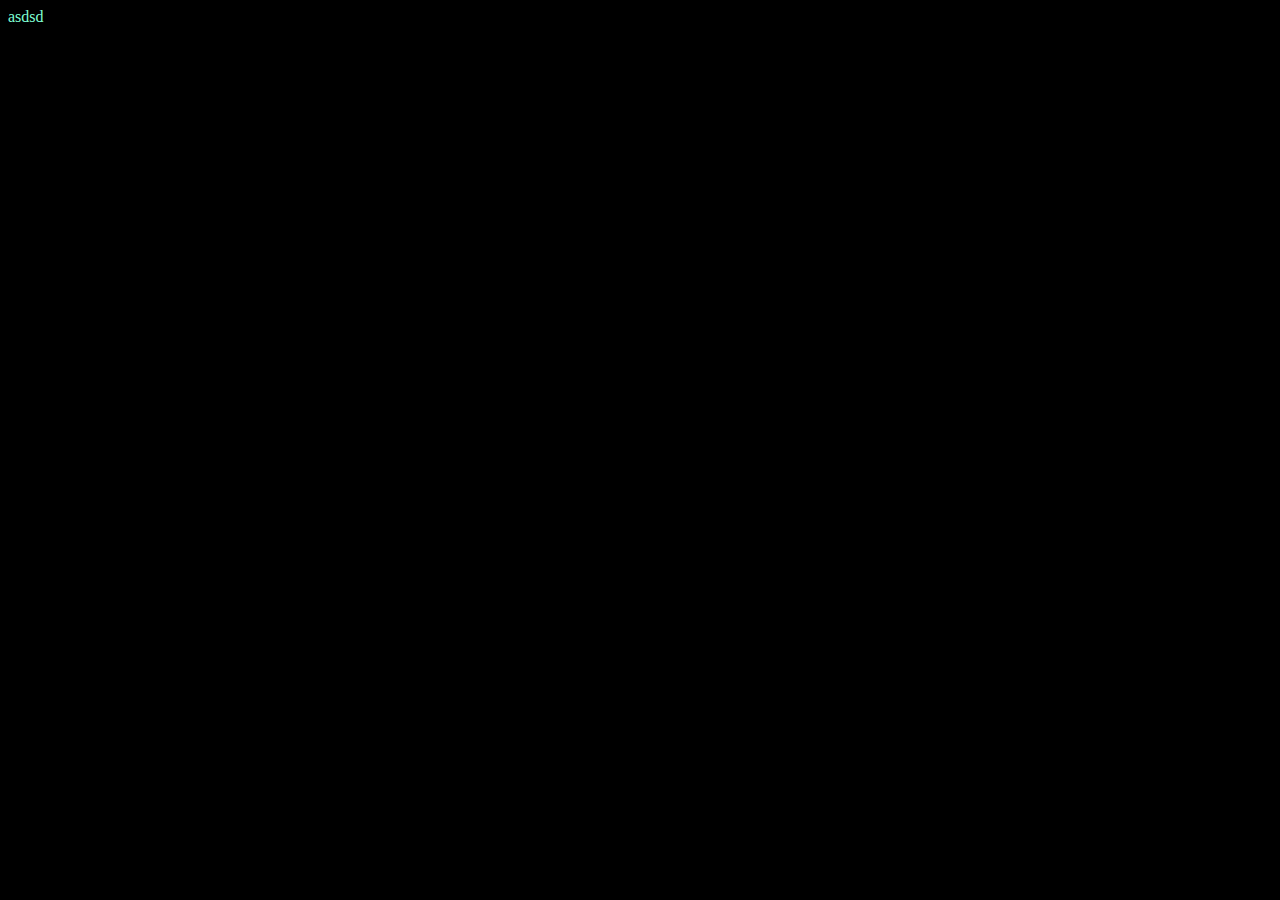
==== index.html @ 41a68da3 "fixed empty json" ====
<!DOCTYPE html>
<html>
  <head>
    <title>Read and Display Text File</title>
    <link rel="stylesheet" href="styles.css" />

    <script src="https://code.jquery.com/jquery-3.5.1.min.js"></script>
  </head>
  <body>
    <!-- <p id="main"></p>
    <script type="module" src="app.js"></script> -->
    asdsd

    <script>
      $(document).ready(function () {
        $.getJSON(
          "https://raw.githubusercontent.com/MinisterSaxly/ascii_sequence/master/seq_0213.json",
          function (data) {
            console.log(data.name); // Prints: Harry
            // console.log(data.age); // Prints: 14
          }
        ).fail(function () {
          console.log("An error has occurred.");
        });
      });
    </script>
  </body>
</html>
---- styles.css ----
body{
    background-color: black;
    color: aquamarine;
}

.ascii {
    font-family: "Courier New", Courier, monospace;
}
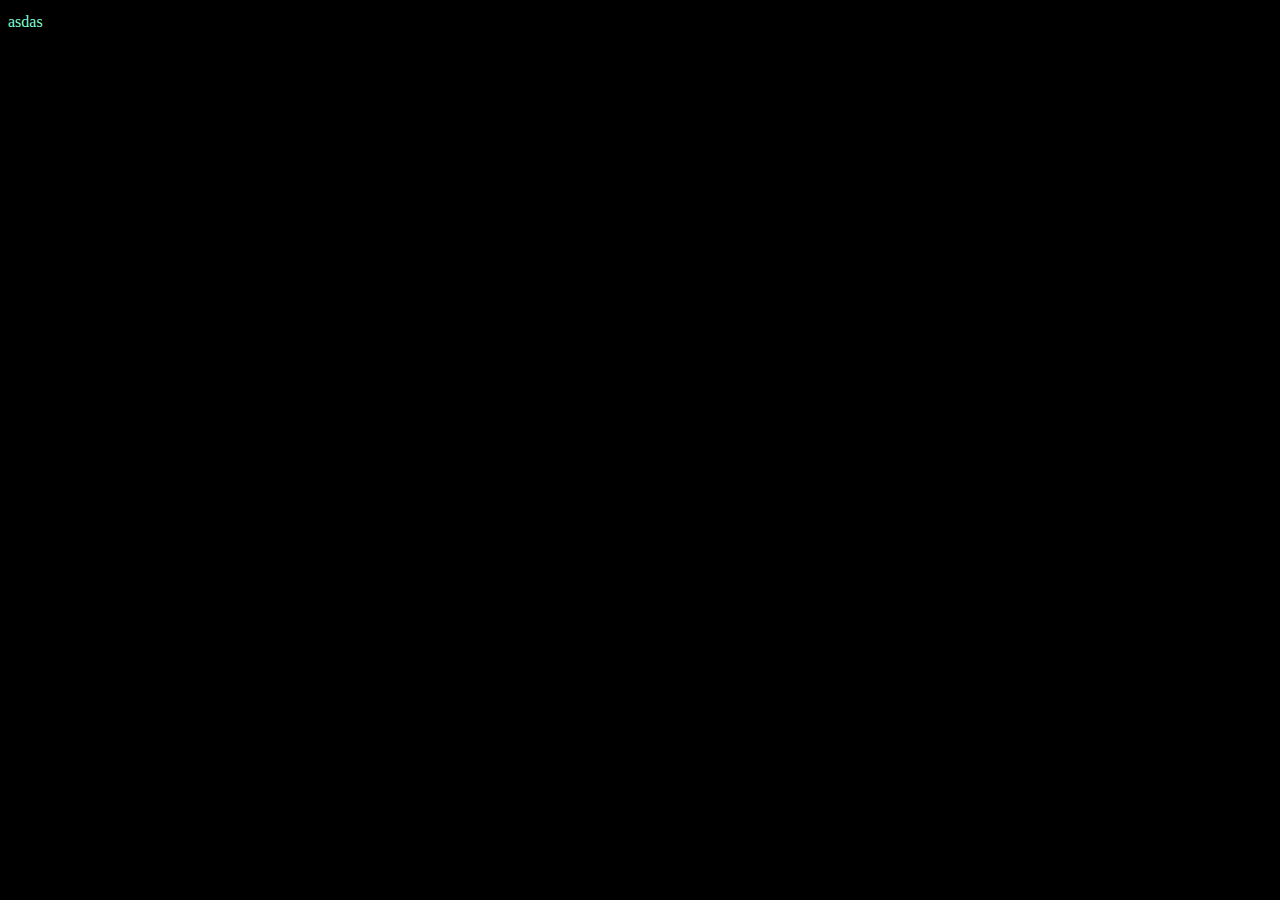
==== commit 081fd6ed: "updated method using gpt, new generated anim json as well" ====
--- a/index.html
+++ b/index.html
@@ -1,28 +1,15 @@
 <!DOCTYPE html>
-<html>
+<html lang="en">
   <head>
-    <title>Read and Display Text File</title>
+    <meta charset="UTF-8" />
+    <meta name="viewport" content="width=device-width, initial-scale=1.0" />
+    <meta http-equiv="X-UA-Compatible" content="ie=edge" />
     <link rel="stylesheet" href="styles.css" />
-
-    <script src="https://code.jquery.com/jquery-3.5.1.min.js"></script>
+    <title>JSON Test</title>
   </head>
   <body>
-    <!-- <p id="main"></p>
-    <script type="module" src="app.js"></script> -->
-    asdsd
-
-    <script>
-      $(document).ready(function () {
-        $.getJSON(
-          "https://raw.githubusercontent.com/MinisterSaxly/ascii_sequence/master/seq_0213.json",
-          function (data) {
-            console.log(data.name); // Prints: Harry
-            // console.log(data.age); // Prints: 14
-          }
-        ).fail(function () {
-          console.log("An error has occurred.");
-        });
-      });
-    </script>
+    <pre id="ascii-art"></pre>
+    <script src="app.js"></script>
+    asdas
   </body>
 </html>
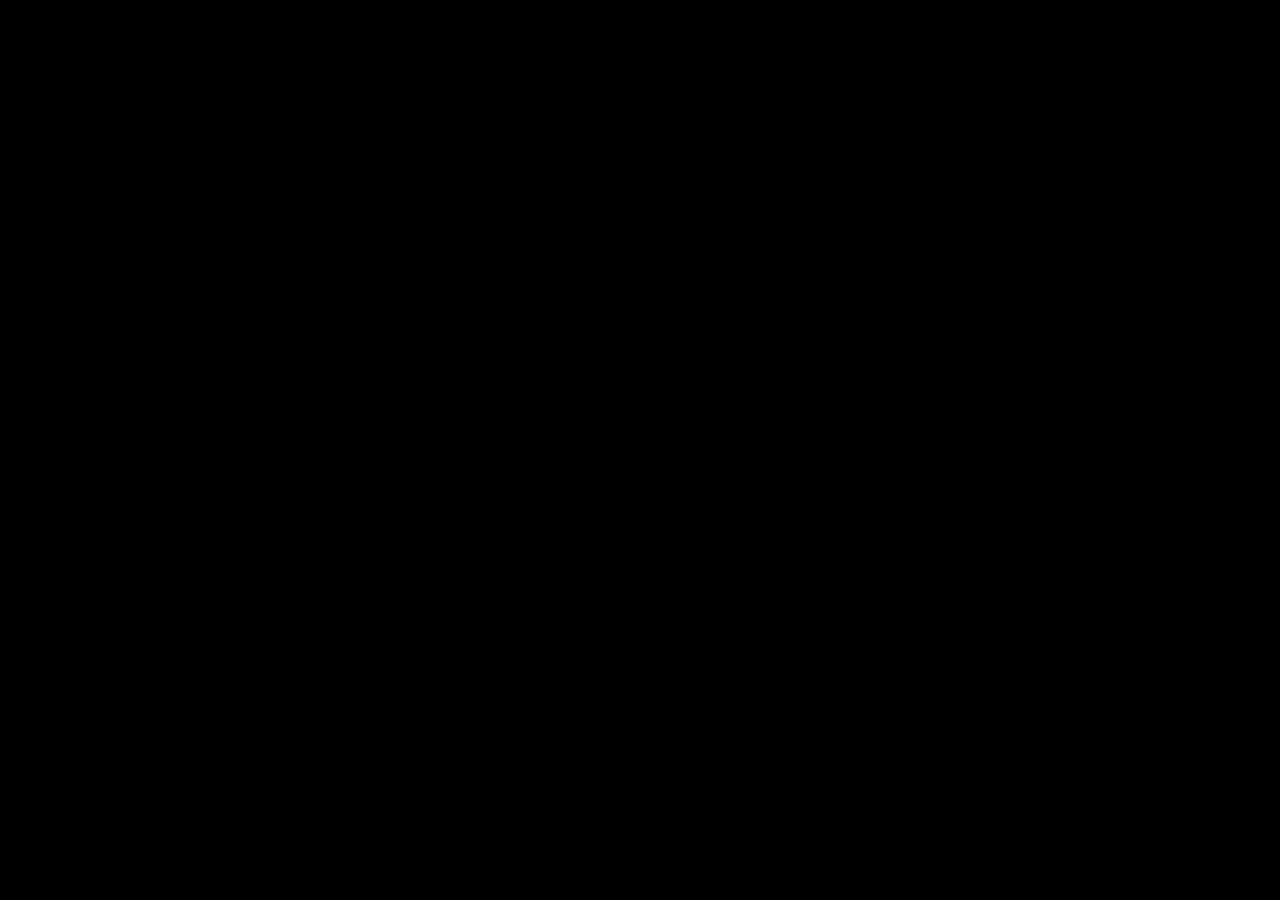
==== commit c99b0ee3: "first json with loop seq, not working tho" ====
--- a/index.html
+++ b/index.html
@@ -1,15 +1,35 @@
-<!DOCTYPE html>
-<html lang="en">
+<html>
   <head>
-    <meta charset="UTF-8" />
-    <meta name="viewport" content="width=device-width, initial-scale=1.0" />
-    <meta http-equiv="X-UA-Compatible" content="ie=edge" />
+    <title>ASCII Animation</title>
     <link rel="stylesheet" href="styles.css" />
-    <title>JSON Test</title>
   </head>
   <body>
-    <pre id="ascii-art"></pre>
-    <script src="app.js"></script>
-    asdas
+    <div class="ascii">
+      <pre id="animation"></pre>
+      <script>
+        const url = "https://api.jsonbin.io/v3/b/64380540c0e7653a05a38753";
+
+        fetch(url, {
+          headers: {
+            "X-Master-Key":
+              "$2b$10$XFW/PG7eCgAbENSHVYHSl.cOEXwN7gOnYG/ZNY1PFa9ltbXvASL7y",
+          },
+        })
+          .then((response) => response.json())
+          .then((data) => {
+            console.log(data);
+            const frames = data.record;
+            let currentFrame = 0;
+            const renderFrame = () => {
+              const frame = frames[currentFrame].frame;
+              document.getElementById("animation").textContent = frame;
+              currentFrame = (currentFrame + 1) % frames.length;
+            };
+            setInterval(renderFrame, 100);
+          })
+          .catch((error) => console.error(error));
+      </script>
+      <!-- $$$$$$$$$$$$$$$$$$$$$$$$$$$$$$$$$$$$$$$$$$$$$$$$$$$$$$$$$$$$$Bodbho#M#ah%$$$$$$$$$$$$$$$$$$$$$$$$$$<br />$$$$$$$$$$$$$$$$$$$$$$$$$$$$$$$$$$$$$&addbk#B$$$$$$$$$$$$$$$$@8@$$$$$$$$$$$$$$$$$$$$$$$$$$$$$$$$$$$<br />$$$$$$$$$$$$$$$$$$$$$$$$$$$$$@MhpqmOv())1{}}1ubB$$$$$$$$$$$$$$$$@MbCCaB$$$$$$$$$$$$$$$$$$$$$$$$$$$$<br />$$$$$$$$$$$$$$$$$$$$$$$@%%@%Or()1??1)1?!;,,"!}1-|p8B$$BWW8B@@BoUt1]]]?{umM@$$$$$$$$$$$$$$$$$$$$$$$$<br />$$$$$$$$$$$$$$$$$$$8wcj|)))]])|1]((}1+`$^^^u&$hin*cXmY|{{)|tt([{|ttttt(}?])cq&$$$$$$$$$$$$$$$$$$$$$<br />$$$$$$$$$$$$$$$BMhL)})({-!:`I+;"~ijhB8mti,^!1(|w$knO?1|tt||((|tt||tttttttt(}-]jp$$$$$$$$$$$$$$$$$$$<br />$$$$$$$$$$$$$kv1~+{|t}l"^^`f#kl}bYtO$$$$8addk#$$@dUz)tttttttttt|[|ttttttttttt|{+uB$$$$$$$$$$$$$$$$$<br />$$$$$$$$$$$*j?}?{tt(?j1I`$$l[[UB$$&rU$$$$$$$$$$$@@@))tttt|ttttt{1ttttttttttttttt?j%$$$$$$$$$$$$$$$$<br />$$$$$$$$$$m?1(](tt)}d$$MmXXLd%$$$$$@jk$$$$$$$$$$$$%[(tt|]}]]]][?ttttttttttttttttt[rB$$$$$$$$$$$$$$$<br />$$$$$$$$$Z-||?|tt))#$$$$$$$$$$$$$$$$hX$$$$$$$$$$$8u~|tt)n&*hkhMx|tt||ttttttttttttt]X$$$$$$$$$$$$$$$<br />$$$$$$$$b-|t}(ttt}*$$$$$$$$$$$$$$$$$BU$$$$$$$$$$$M|[)tt(v$$$$$$r|t(}ttttt|ttttttttt?Z$$$$$$$$$$$$$$<br />$$$$$$$8{)t||ttt{U$$$$$$$$$$$$$$$$$$@C@$$$$$$$$$Wn)+(tt)X$$$$$W1tt](tttt|1t1|tttttt|]*$$$$$$$$$$$$$<br />$$$$$$$L[ttttttt[*$$$$$$$$$$$$$$$$$$WL$$$$$$$$@wt([!|tt{Z$$$$$O}t|-ttttt{l-1tttttttt1|B$$$$$$$$$$$$<br />$$$$$$@|(tttttt1f@$$$$$$$$$$$$$$$$$$Oa$$$$$$WZr11)1j|tt)M$$$$B((t1-tttt)[?~{|tttttttt]U$$$$$$$$$$$$<br />$$$$$$M[tttttt(?h$$$$$$$$$$$$$$$$$$of%$$BkLn()){{(|c(t|r@$$$$m[tt[[ttt(-t|-|tttttttttt?k$$$$$$$$$$$<br />$$$$$$p]ttttt|[bowqoB$$$$$$$$$$$$$h(l(qdj11()}}(f]Oz)t(X$$$$@|(tt?{ttt1[tt-]tttttttttt))%$$$$$$$$$$<br />$$$$$$L}ttttt|zJ}{11tJa@$$$$$$$$av)1[(QY(tt|1(tt1t@u)t(z%apbX}ttt_(ttt11tt(t)tttttttttt}X$$$$$$$$$$<br />$$$WLf+)ttttt|cx))[[{1{tYp#&&oZn11[+||Yj|tttttt([#$n)tt[{???~ttt)!|ttt}(t||o}|tttttttttt]*$$$$$$$$$<br />$@L[[(])ttttt|vm)|()]-})1{1((1{{}}[?tt|(tttttt(]d$$v}tt)(tf{}ttt}+ttt|!)t(t$Z]tttttttttt}Y$$$$$$$$$<br />%n?|tt[(ttttt|mz|tttt|{]][[[[[[}(f}[ttttttttt1(h$$$q+ttttt|-(ttt1]ttt}}|t-0$$u}ttttttttt((@$$$$$$$$<br />j[tttt[)tttt|v#x|ttttttt|())(|tttt_(tt)}1|(|{iX$$$$@u_[[??1_|ttt}}ttt|t{-c@$$81)ttttttttt[o$$$$$$$$<br />{ttttt)(tttt(Y&u|tttttttttttttttt}?ttt|(((1(|t[jh$$$$kUCp#%t1ttf]1ttt)[vh$$$$$a](tttttttt{J$$$$$$$$<br />tttttttttttt|rZj|ttttttttttttttt)+|tttttttttttt1]x*$$$$$$$$Oi)|1!+t|{v#$$$$$$$$b])ttttttt|)B$$$$$$$<br />ttttttttttttt|||ttttttttttttttt(_(ttttttttttttttt{}b@$$$$$$@Z){upv]1O$$$$$$$$$$$a)}ttttttt[m$$$$$$$<br />tttttttttttttttttttttttttttttt{-(ttttttttttttttttt|-f0@$$$$$$@%$$$W8$BW*B$$$$$$$$8Y}{ttttt(1B$$$$$$<br />tttttttttttttttttttttttttttt)-?|tttttttttttttttttt)-f?b$$$$$$$$$$@Mo*ahW@$$$$$$$$$$#j~{|ttt]q$$$$$$<br />ttttttttttttttttttttttttt|{?-1ttttttttttttttttttt|_|j[b$$$$$$$$$$$$$$$$$$$$$$$$$$$$$#()|ttt)c$$$$$$<br />ttttttttttttttttttttt(1[?-[)tttttttttttttttttttt)_)j(|@$$$$$$$$$$$$$$$$$$$$$$$$$$$$$c)ttttt(|@$BB$$<br />tttttttttttttttttttt(}}{(tttttttttttttttttttttt}?|r|+}b$$$$$$$$$$$$$$$$$$$$$$$$$$$$&1|ttttt((@$88$$<br />tttttttttttttttttttttttttttttttttttttttttttt|{?{jf}?|({B$$$$$$$$$$$$$$$$$$$$$$$$$$$O}tttttt{Y$$%%$$<br />ttttttttttttttttttttttttttttttttttttttttt(1[?}fj1-}fff{B$$$$$$$$$$$$$$$$$$$$$$$$$$@f(tttttt[o$$M&$$<br />ttttttttttttttttttttttttttttttttttttt|1[][{(fj{?}tjfj[c$$$$$$$$$$$$$$$$$$$$$$$$$$$o[tttttt(|@$$W%$$<br />tttttttttttttttttttttttttttttttttt({]]}(tjjj)?}tjfjt]x%$$$$$$$$$$$$$$$$$$$$$$$$$$$U}tttttt}C$$$$$$$<br />tttttttttttttttttttttttttttttt|1[][1tjjjt(}?}tjjj|]~m$$$$$$$$$$$$$$$$$$$$$$$$$$$$B)|tttttt[*$$$$$$$<br />tttttttttttttttttttttttttt|)}]?})fjjt)}]][1tjjt1??}($$$$$$$$$$$$$$$$$$$$$$$$$$$$$b]tttttt(f@$$$$$$$<br />tttttttttttttt(}]--_-?]]]]][{|fjjt)[]})tfjjf1]?[)t(j$$$$$$$$$$$$$$$$$$$$$$$$$$$$$c1tttttt}J$$$$$$$$<br />ttttttttttttt]?{(|ttttttffjjjf|{]]{|fjjjf([?[)tttt]Q$$$$$$$$$$$$$$$$$$$$$$$$$$$$%1|tttttt]o$$$$$$$$<br />tttttttttttt?}jjj|{[[[{1)1{{[][1|fjjjf(}-?1tttttt)1%$$$$$$$$$$$$$$$$$$$$$$$$$$$$d[tttttt)j@$$$$$$$$<br />ttttttttttt1-jf(~!lllllI:l]{(fjjjt({]?]1|tttttt))[a$$$$$$$$$$$$$$$$$$$$$$$$$$$$$z{tttttt[w$$$$$$$$$<br />ttttttttttt[[jf!l~~~~~ll[fjjjt)}?-?})|tttttttt)i(h$$$$$$$$$$$$$$$$$$$$$$$$$$$$$B)|ttttt|{8$$$$$$$$$<br />ttttttttttt[}jf+IiiilI_tjjt{?-[1(ttttttttttttt]X%$$$$$$$$$$$$$$$$$$$$$$$$$$$$$$*[tttttt1n$$$$$$$$$$<br />ttttttttttt)?jft]i!i-)jj(]_[(tttttttttttttttt)t$$$$$$$$$$$$$$$$$$$$$$$$$$$$$$$$Z[tttttt[w$$$$$$$$$$<br />tttttttttttt-1jfjfffjj)-?1tttttttttttttttt|(|-d$$$$$$$$$$$$$$$$$$$$$$$$$$$$$$$$u1tttttt}&$$$$$$$$$$<br />tttttttttttt|_{fjjjj(-?(tttttttttttttttttt[[1m$$$$$$$$$$$$$$$$$$$$$$$$$$$$$$$$B)|ttttt)j$$$$$$$$$$$<br />tttttttttt|1t|]_}1}?-)fttttttttttttttt|tt)?08$$$$$$$$$$$$$$$$$$$$$$$$$$$$$$$$$a[tttttt}Q$$$$$$$$$$$<br />ttttttttttt]?|f({{{)ttttttttttttttttt)1t(}o$$$$$$$$$$$$$$$$$$$$$$$$$$$$$$$$$$$C}tttttt[#$$$$$$$$$$$<br />tttttttttttt1?{(||(|ttttttttttttttttt]|)?d$$$$$$$$$$$$$$$$$$$$$$$$$$$$$$$$$$$@f(ttttt)f@$$$$$$$$$$$<br />tttttttttttttt)}}}{|tttttttttttttttt1?[)h$$$$$$$$$$$$$$$$$$$$$$$$$$$$$$$$$$$$#}tttttt[0$$$$$$$$$$$$<br />ttttttttttttttttttttttttttttttttttt);|mB$$$$$$$$$$$$$$$$$$$$$$$$$$$$$$$$$$$$$C}tttttt[M$$$$$$$$$$$$<br /> -->
+    </div>
   </body>
 </html>
--- a/styles.css
+++ b/styles.css
@@ -5,4 +5,5 @@
 
 .ascii {
     font-family: "Courier New", Courier, monospace;
+    white-space: pre;
 }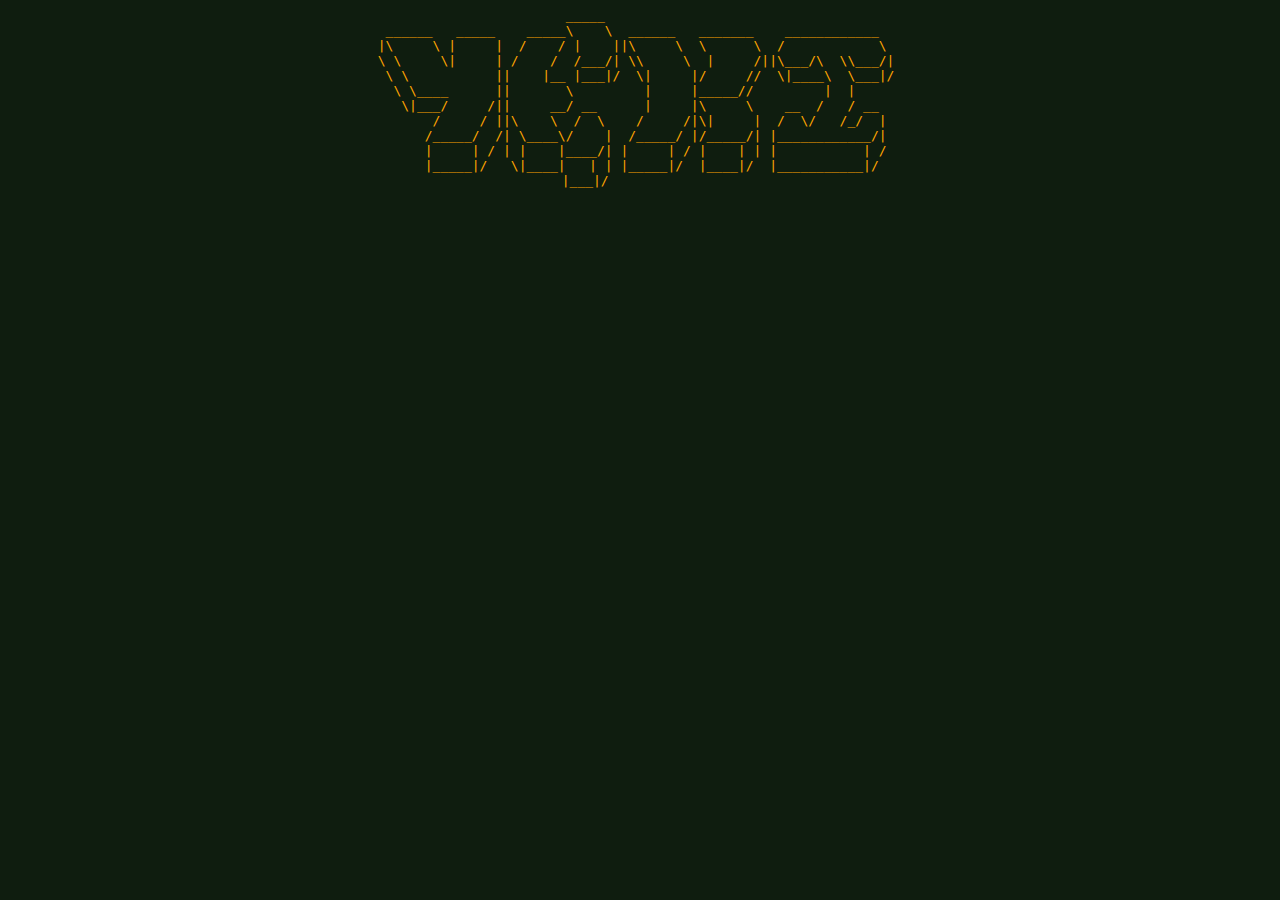
==== commit 048dd55a: "updated styling and banner added, still not centered on top" ====
--- a/index.html
+++ b/index.html
@@ -4,32 +4,51 @@
     <link rel="stylesheet" href="styles.css" />
   </head>
   <body>
+    <div class="banner">
+      <pre>
+                        _____                                      
+ ______   _____    _____\    \  ______   _______    ____________   
+|\     \ |     |  /    / |    ||\     \  \      \  /            \  
+\ \     \|     | /    /  /___/| \\     \  |     /||\___/\  \\___/| 
+ \ \           ||    |__ |___|/  \|     |/     //  \|____\  \___|/ 
+  \ \____      ||       \         |     |_____//         |  |      
+   \|___/     /||     __/ __      |     |\     \    __  /   / __   
+       /     / ||\    \  /  \    /     /|\|     |  /  \/   /_/  |  
+      /_____/  /| \____\/    |  /_____/ |/_____/| |____________/|  
+      |     | / | |    |____/| |     | / |    | | |           | /  
+      |_____|/   \|____|   | | |_____|/  |____|/  |___________|/   
+                       |___|/                                     
+      </pre>
+    </div>
     <div class="ascii">
       <pre id="animation"></pre>
       <script>
-        const url = "https://api.jsonbin.io/v3/b/64380540c0e7653a05a38753";
+        const url = "https://api.npoint.io/895371ac0390d7ad8087";
 
-        fetch(url, {
-          headers: {
-            "X-Master-Key":
-              "$2b$10$XFW/PG7eCgAbENSHVYHSl.cOEXwN7gOnYG/ZNY1PFa9ltbXvASL7y",
-          },
-        })
+        fetch(url)
           .then((response) => response.json())
           .then((data) => {
             console.log(data);
-            const frames = data.record;
+            const frames = data.animation;
             let currentFrame = 0;
+            let reverse = false;
             const renderFrame = () => {
-              const frame = frames[currentFrame].frame;
-              document.getElementById("animation").textContent = frame;
-              currentFrame = (currentFrame + 1) % frames.length;
+              const frame = frames[currentFrame].frameContent;
+              document.getElementById("animation").innerHTML = frame.replace(
+                /\n/g,
+                "<br>"
+              );
+              if (currentFrame === 0) {
+                reverse = false;
+              } else if (currentFrame === frames.length - 1) {
+                reverse = true;
+              }
+              currentFrame += reverse ? -1 : 1;
             };
             setInterval(renderFrame, 100);
           })
           .catch((error) => console.error(error));
       </script>
-      <!-- $$$$$$$$$$$$$$$$$$$$$$$$$$$$$$$$$$$$$$$$$$$$$$$$$$$$$$$$$$$$$Bodbho#M#ah%$$$$$$$$$$$$$$$$$$$$$$$$$$<br />$$$$$$$$$$$$$$$$$$$$$$$$$$$$$$$$$$$$$&addbk#B$$$$$$$$$$$$$$$$@8@$$$$$$$$$$$$$$$$$$$$$$$$$$$$$$$$$$$<br />$$$$$$$$$$$$$$$$$$$$$$$$$$$$$@MhpqmOv())1{}}1ubB$$$$$$$$$$$$$$$$@MbCCaB$$$$$$$$$$$$$$$$$$$$$$$$$$$$<br />$$$$$$$$$$$$$$$$$$$$$$$@%%@%Or()1??1)1?!;,,"!}1-|p8B$$BWW8B@@BoUt1]]]?{umM@$$$$$$$$$$$$$$$$$$$$$$$$<br />$$$$$$$$$$$$$$$$$$$8wcj|)))]])|1]((}1+`$^^^u&$hin*cXmY|{{)|tt([{|ttttt(}?])cq&$$$$$$$$$$$$$$$$$$$$$<br />$$$$$$$$$$$$$$$BMhL)})({-!:`I+;"~ijhB8mti,^!1(|w$knO?1|tt||((|tt||tttttttt(}-]jp$$$$$$$$$$$$$$$$$$$<br />$$$$$$$$$$$$$kv1~+{|t}l"^^`f#kl}bYtO$$$$8addk#$$@dUz)tttttttttt|[|ttttttttttt|{+uB$$$$$$$$$$$$$$$$$<br />$$$$$$$$$$$*j?}?{tt(?j1I`$$l[[UB$$&rU$$$$$$$$$$$@@@))tttt|ttttt{1ttttttttttttttt?j%$$$$$$$$$$$$$$$$<br />$$$$$$$$$$m?1(](tt)}d$$MmXXLd%$$$$$@jk$$$$$$$$$$$$%[(tt|]}]]]][?ttttttttttttttttt[rB$$$$$$$$$$$$$$$<br />$$$$$$$$$Z-||?|tt))#$$$$$$$$$$$$$$$$hX$$$$$$$$$$$8u~|tt)n&*hkhMx|tt||ttttttttttttt]X$$$$$$$$$$$$$$$<br />$$$$$$$$b-|t}(ttt}*$$$$$$$$$$$$$$$$$BU$$$$$$$$$$$M|[)tt(v$$$$$$r|t(}ttttt|ttttttttt?Z$$$$$$$$$$$$$$<br />$$$$$$$8{)t||ttt{U$$$$$$$$$$$$$$$$$$@C@$$$$$$$$$Wn)+(tt)X$$$$$W1tt](tttt|1t1|tttttt|]*$$$$$$$$$$$$$<br />$$$$$$$L[ttttttt[*$$$$$$$$$$$$$$$$$$WL$$$$$$$$@wt([!|tt{Z$$$$$O}t|-ttttt{l-1tttttttt1|B$$$$$$$$$$$$<br />$$$$$$@|(tttttt1f@$$$$$$$$$$$$$$$$$$Oa$$$$$$WZr11)1j|tt)M$$$$B((t1-tttt)[?~{|tttttttt]U$$$$$$$$$$$$<br />$$$$$$M[tttttt(?h$$$$$$$$$$$$$$$$$$of%$$BkLn()){{(|c(t|r@$$$$m[tt[[ttt(-t|-|tttttttttt?k$$$$$$$$$$$<br />$$$$$$p]ttttt|[bowqoB$$$$$$$$$$$$$h(l(qdj11()}}(f]Oz)t(X$$$$@|(tt?{ttt1[tt-]tttttttttt))%$$$$$$$$$$<br />$$$$$$L}ttttt|zJ}{11tJa@$$$$$$$$av)1[(QY(tt|1(tt1t@u)t(z%apbX}ttt_(ttt11tt(t)tttttttttt}X$$$$$$$$$$<br />$$$WLf+)ttttt|cx))[[{1{tYp#&&oZn11[+||Yj|tttttt([#$n)tt[{???~ttt)!|ttt}(t||o}|tttttttttt]*$$$$$$$$$<br />$@L[[(])ttttt|vm)|()]-})1{1((1{{}}[?tt|(tttttt(]d$$v}tt)(tf{}ttt}+ttt|!)t(t$Z]tttttttttt}Y$$$$$$$$$<br />%n?|tt[(ttttt|mz|tttt|{]][[[[[[}(f}[ttttttttt1(h$$$q+ttttt|-(ttt1]ttt}}|t-0$$u}ttttttttt((@$$$$$$$$<br />j[tttt[)tttt|v#x|ttttttt|())(|tttt_(tt)}1|(|{iX$$$$@u_[[??1_|ttt}}ttt|t{-c@$$81)ttttttttt[o$$$$$$$$<br />{ttttt)(tttt(Y&u|tttttttttttttttt}?ttt|(((1(|t[jh$$$$kUCp#%t1ttf]1ttt)[vh$$$$$a](tttttttt{J$$$$$$$$<br />tttttttttttt|rZj|ttttttttttttttt)+|tttttttttttt1]x*$$$$$$$$Oi)|1!+t|{v#$$$$$$$$b])ttttttt|)B$$$$$$$<br />ttttttttttttt|||ttttttttttttttt(_(ttttttttttttttt{}b@$$$$$$@Z){upv]1O$$$$$$$$$$$a)}ttttttt[m$$$$$$$<br />tttttttttttttttttttttttttttttt{-(ttttttttttttttttt|-f0@$$$$$$@%$$$W8$BW*B$$$$$$$$8Y}{ttttt(1B$$$$$$<br />tttttttttttttttttttttttttttt)-?|tttttttttttttttttt)-f?b$$$$$$$$$$@Mo*ahW@$$$$$$$$$$#j~{|ttt]q$$$$$$<br />ttttttttttttttttttttttttt|{?-1ttttttttttttttttttt|_|j[b$$$$$$$$$$$$$$$$$$$$$$$$$$$$$#()|ttt)c$$$$$$<br />ttttttttttttttttttttt(1[?-[)tttttttttttttttttttt)_)j(|@$$$$$$$$$$$$$$$$$$$$$$$$$$$$$c)ttttt(|@$BB$$<br />tttttttttttttttttttt(}}{(tttttttttttttttttttttt}?|r|+}b$$$$$$$$$$$$$$$$$$$$$$$$$$$$&1|ttttt((@$88$$<br />tttttttttttttttttttttttttttttttttttttttttttt|{?{jf}?|({B$$$$$$$$$$$$$$$$$$$$$$$$$$$O}tttttt{Y$$%%$$<br />ttttttttttttttttttttttttttttttttttttttttt(1[?}fj1-}fff{B$$$$$$$$$$$$$$$$$$$$$$$$$$@f(tttttt[o$$M&$$<br />ttttttttttttttttttttttttttttttttttttt|1[][{(fj{?}tjfj[c$$$$$$$$$$$$$$$$$$$$$$$$$$$o[tttttt(|@$$W%$$<br />tttttttttttttttttttttttttttttttttt({]]}(tjjj)?}tjfjt]x%$$$$$$$$$$$$$$$$$$$$$$$$$$$U}tttttt}C$$$$$$$<br />tttttttttttttttttttttttttttttt|1[][1tjjjt(}?}tjjj|]~m$$$$$$$$$$$$$$$$$$$$$$$$$$$$B)|tttttt[*$$$$$$$<br />tttttttttttttttttttttttttt|)}]?})fjjt)}]][1tjjt1??}($$$$$$$$$$$$$$$$$$$$$$$$$$$$$b]tttttt(f@$$$$$$$<br />tttttttttttttt(}]--_-?]]]]][{|fjjt)[]})tfjjf1]?[)t(j$$$$$$$$$$$$$$$$$$$$$$$$$$$$$c1tttttt}J$$$$$$$$<br />ttttttttttttt]?{(|ttttttffjjjf|{]]{|fjjjf([?[)tttt]Q$$$$$$$$$$$$$$$$$$$$$$$$$$$$%1|tttttt]o$$$$$$$$<br />tttttttttttt?}jjj|{[[[{1)1{{[][1|fjjjf(}-?1tttttt)1%$$$$$$$$$$$$$$$$$$$$$$$$$$$$d[tttttt)j@$$$$$$$$<br />ttttttttttt1-jf(~!lllllI:l]{(fjjjt({]?]1|tttttt))[a$$$$$$$$$$$$$$$$$$$$$$$$$$$$$z{tttttt[w$$$$$$$$$<br />ttttttttttt[[jf!l~~~~~ll[fjjjt)}?-?})|tttttttt)i(h$$$$$$$$$$$$$$$$$$$$$$$$$$$$$B)|ttttt|{8$$$$$$$$$<br />ttttttttttt[}jf+IiiilI_tjjt{?-[1(ttttttttttttt]X%$$$$$$$$$$$$$$$$$$$$$$$$$$$$$$*[tttttt1n$$$$$$$$$$<br />ttttttttttt)?jft]i!i-)jj(]_[(tttttttttttttttt)t$$$$$$$$$$$$$$$$$$$$$$$$$$$$$$$$Z[tttttt[w$$$$$$$$$$<br />tttttttttttt-1jfjfffjj)-?1tttttttttttttttt|(|-d$$$$$$$$$$$$$$$$$$$$$$$$$$$$$$$$u1tttttt}&$$$$$$$$$$<br />tttttttttttt|_{fjjjj(-?(tttttttttttttttttt[[1m$$$$$$$$$$$$$$$$$$$$$$$$$$$$$$$$B)|ttttt)j$$$$$$$$$$$<br />tttttttttt|1t|]_}1}?-)fttttttttttttttt|tt)?08$$$$$$$$$$$$$$$$$$$$$$$$$$$$$$$$$a[tttttt}Q$$$$$$$$$$$<br />ttttttttttt]?|f({{{)ttttttttttttttttt)1t(}o$$$$$$$$$$$$$$$$$$$$$$$$$$$$$$$$$$$C}tttttt[#$$$$$$$$$$$<br />tttttttttttt1?{(||(|ttttttttttttttttt]|)?d$$$$$$$$$$$$$$$$$$$$$$$$$$$$$$$$$$$@f(ttttt)f@$$$$$$$$$$$<br />tttttttttttttt)}}}{|tttttttttttttttt1?[)h$$$$$$$$$$$$$$$$$$$$$$$$$$$$$$$$$$$$#}tttttt[0$$$$$$$$$$$$<br />ttttttttttttttttttttttttttttttttttt);|mB$$$$$$$$$$$$$$$$$$$$$$$$$$$$$$$$$$$$$C}tttttt[M$$$$$$$$$$$$<br /> -->
     </div>
   </body>
 </html>
--- a/styles.css
+++ b/styles.css
@@ -1,9 +1,23 @@
-body{
-    background-color: black;
-    color: aquamarine;
-}
-
-.ascii {
+body {
+    background-color: rgb(15, 29, 15);
+    color: orange;
+  }
+  
+  .ascii {
     font-family: "Courier New", Courier, monospace;
     white-space: pre;
-}+    text-align: center;
+    font-size: 0.5vw;
+  }
+  
+  @media screen and (max-width: 768px) {
+    .ascii {
+      font-size: 1.3vw;
+    }
+  }
+  
+  .banner {
+    text-align: center;
+    margin: auto;
+  }
+  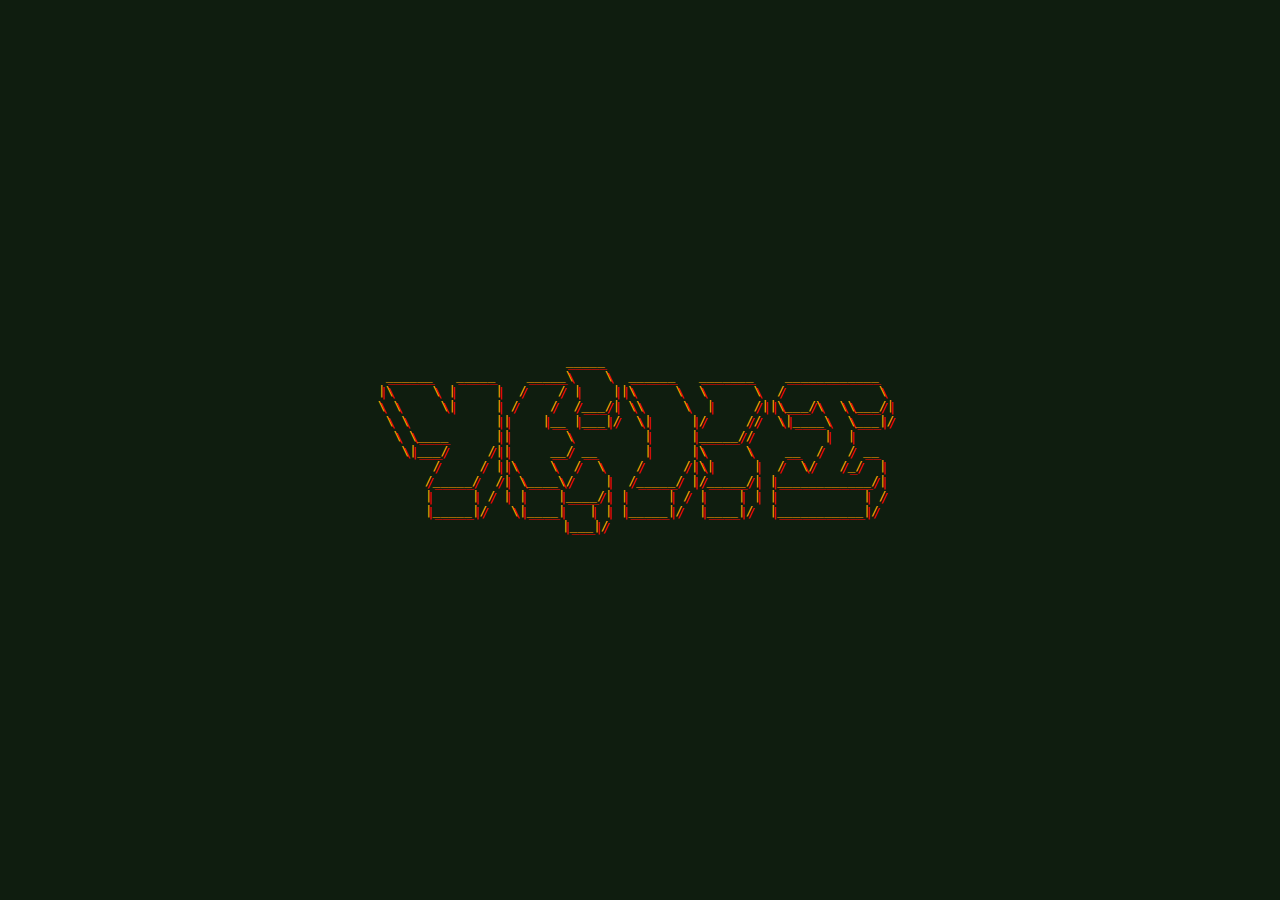
==== commit ce536301: "double speed anim" ====
--- a/index.html
+++ b/index.html
@@ -45,7 +45,7 @@
               }
               currentFrame += reverse ? -1 : 1;
             };
-            setInterval(renderFrame, 100);
+            setInterval(renderFrame, 50);
           })
           .catch((error) => console.error(error));
       </script>
--- a/styles.css
+++ b/styles.css
@@ -1,13 +1,19 @@
 body {
     background-color: rgb(15, 29, 15);
     color: orange;
+    position: relative; /* set position relative to align the banner and ascii div */
   }
   
   .ascii {
     font-family: "Courier New", Courier, monospace;
     white-space: pre;
     text-align: center;
+    color: rgb(133, 102, 44);
     font-size: 0.5vw;
+    position: absolute; /* set position absolute to position the ascii div */
+    top: 50%; /* align the top edge of the ascii div to the vertical center of the parent container */
+    left: 50%; /* align the left edge of the ascii div to the horizontal center of the parent container */
+    transform: translate(-50%, -50%); /* translate the ascii div to center it completely */
   }
   
   @media screen and (max-width: 768px) {
@@ -18,6 +24,12 @@
   
   .banner {
     text-align: center;
+    position: absolute; /* set position absolute to position the banner div */
+    top: 50%; /* align the top edge of the banner div to the vertical center of the parent container */
+    left: 50%; /* align the left edge of the banner div to the horizontal center of the parent container */
+    transform: translate(-50%, -50%); /* translate the banner div to center it completely */
     margin: auto;
+    z-index: 1; /* set z-index to 1 to position the banner above the ascii div */
+    text-shadow: 2px 2px red
   }
   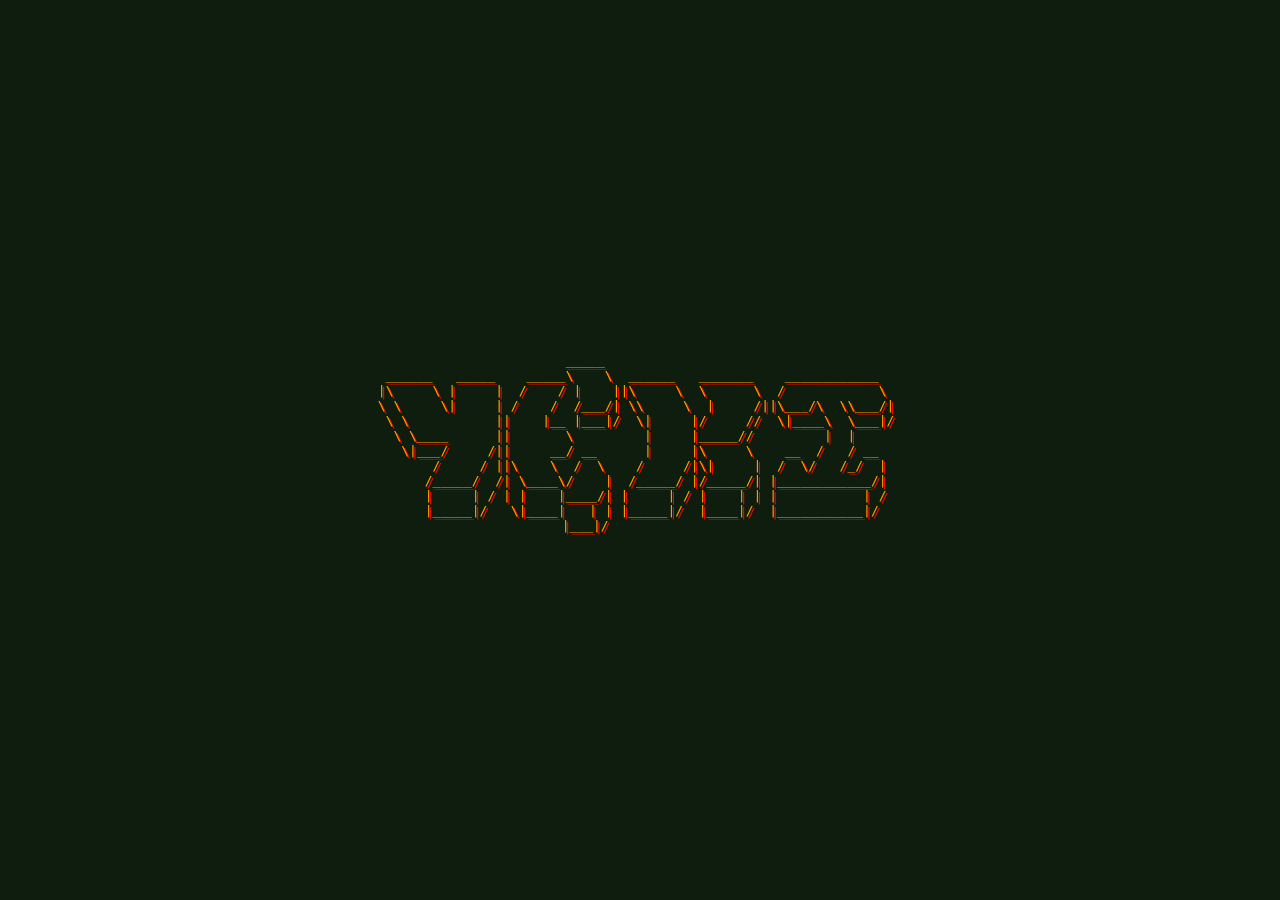
==== commit ebac18ce: "extended anim" ====
--- a/index.html
+++ b/index.html
@@ -23,7 +23,7 @@
     <div class="ascii">
       <pre id="animation"></pre>
       <script>
-        const url = "https://api.npoint.io/895371ac0390d7ad8087";
+        const url = "https://api.npoint.io/e948fb150282f2097706";
 
         fetch(url)
           .then((response) => response.json())
--- a/styles.css
+++ b/styles.css
@@ -24,12 +24,40 @@
   
   .banner {
     text-align: center;
-    position: absolute; /* set position absolute to position the banner div */
-    top: 50%; /* align the top edge of the banner div to the vertical center of the parent container */
-    left: 50%; /* align the left edge of the banner div to the horizontal center of the parent container */
-    transform: translate(-50%, -50%); /* translate the banner div to center it completely */
+    position: absolute;
+    top: 50%;
+    left: 50%;
+    transform: translate(-50%, -50%) rotateY(0);
     margin: auto;
-    z-index: 1; /* set z-index to 1 to position the banner above the ascii div */
-    text-shadow: 2px 2px red
+    z-index: 1;
+    text-shadow: 2px 2px red;
+    /* animation-name: rotate-banner;
+    animation-duration: 0.5s;
+    animation-timing-function: ease-out;
+    animation-iteration-count: 1; */
+    animation: rotate-banner .5s ease-out;
+    animation: float 7s ease-in-out infinite;
   }
-  +  
+  @keyframes rotate-banner {
+    0% {
+      transform: translate(-50%, -50%) rotateY(180deg);
+    }
+    100% {
+      transform: translate(-50%, -50%) rotateY(360deg);
+    }
+
+    
+  }
+  
+  @keyframes float {
+    0% {
+      transform: translate(-50%, -50%) translateY(0);
+    }
+    50% {
+      transform: translate(-50%, -50%) translateY(-20px);
+    }
+    100% {
+      transform: translate(-50%, -50%) translateY(0);
+    }
+  }